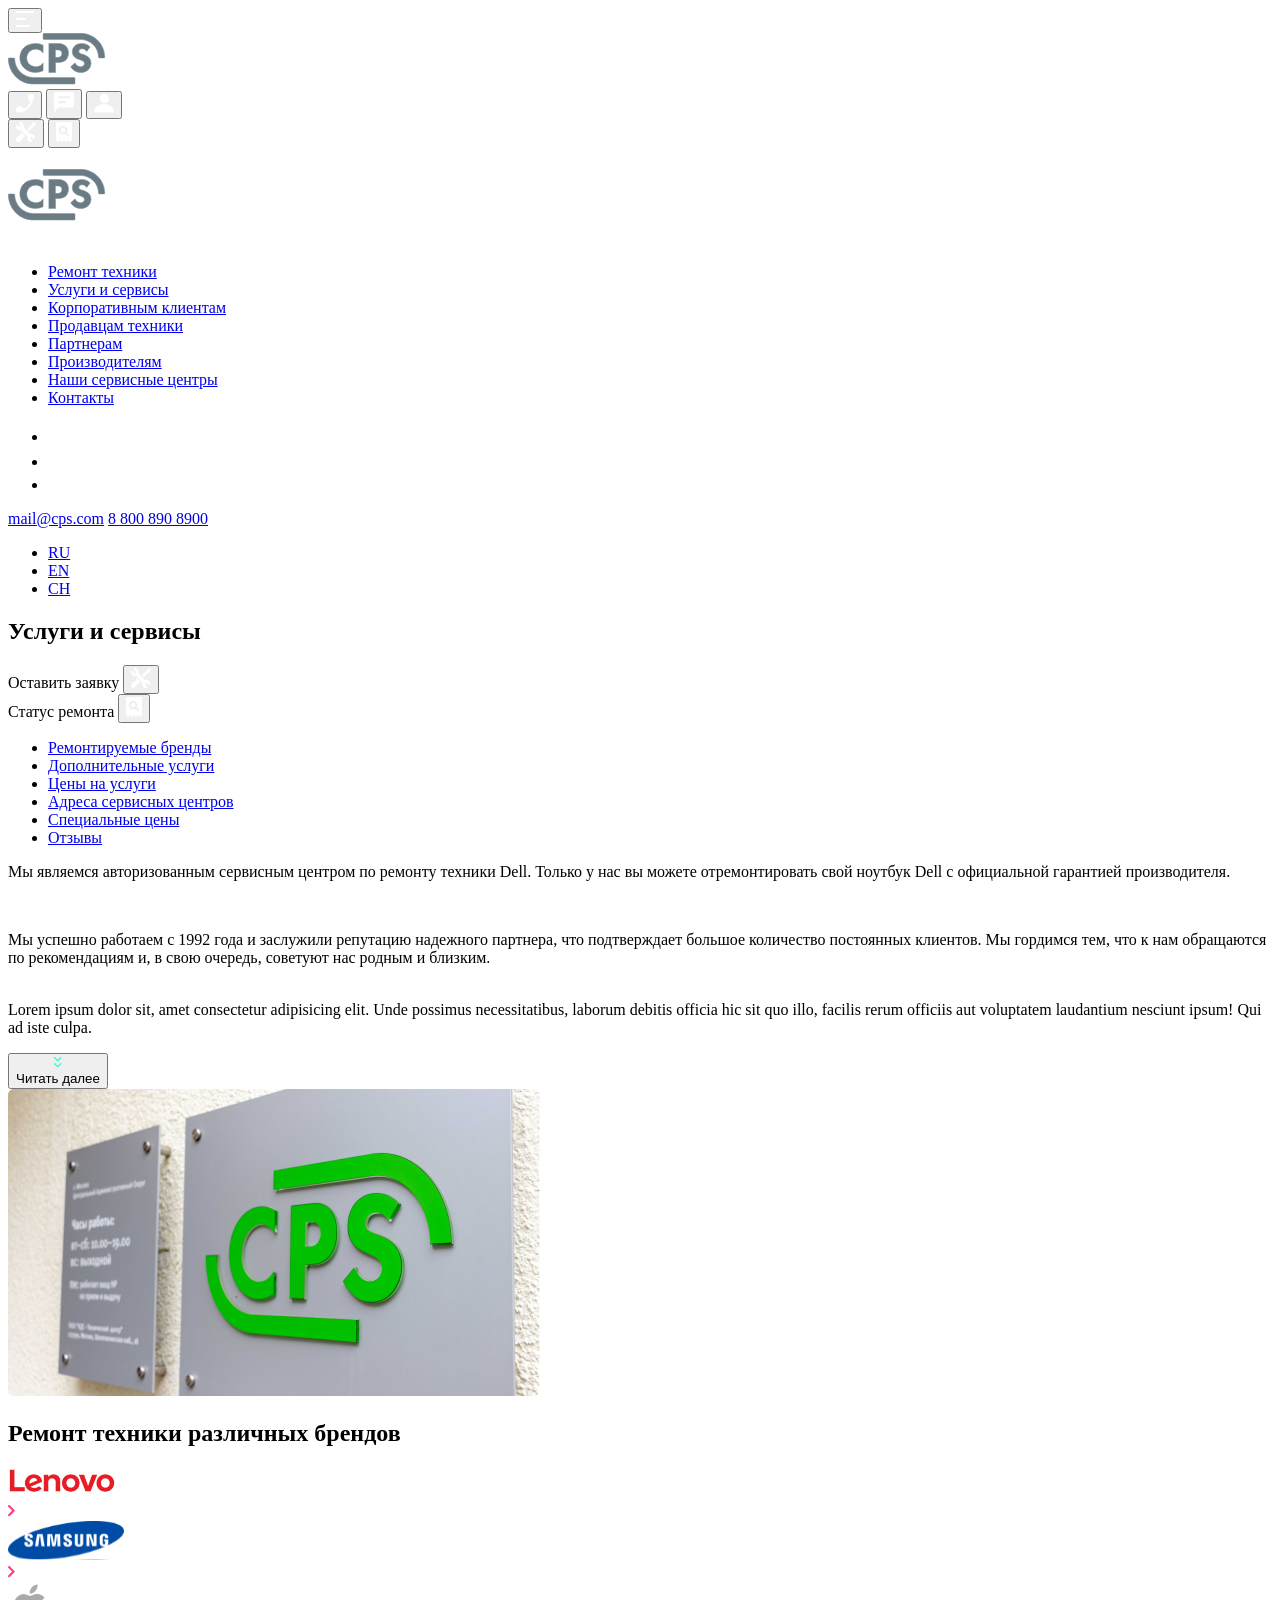
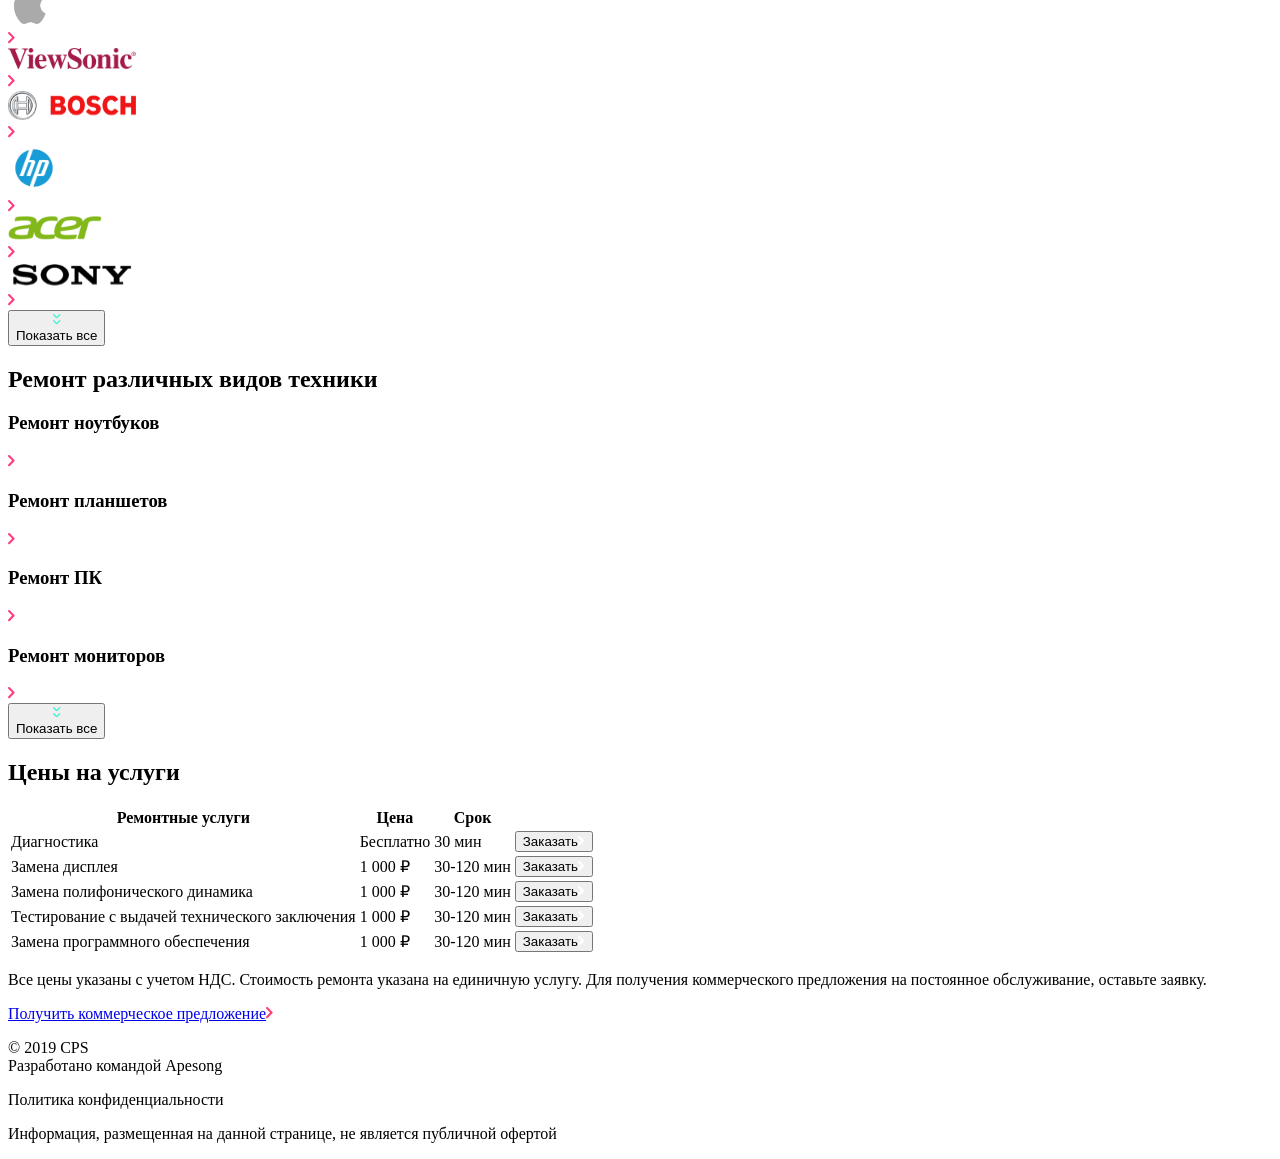
==== src/index.html @ a86368a5 "Add features" ====
<!doctype html>
<html lang="en">
  <head>
    <meta charset="UTF-8" />
    <meta name="viewport" content="width=device-width, initial-scale=1.0" />
    <title>Web-core 9.6</title>
  </head>
  <body>
    <header id="header">
      <div class="header__left-part">
        <button class="header__menu standard-button" id="menuBurgerBtn">
          <img src="img/icons/ic-menu.svg" alt="Menu icon" />
        </button>
        <div
          class="header__left-part__separator tablet-screen-elements separator"
        ></div>
        <div class="header__left-part__logo"
          ><img src="img/logos/logo.svg" alt="Logo icon"
        /></div>
      </div>
      <div class="header__right-part">
        <button class="call-element tablet-screen-elements standard-button"
          ><img src="img/icons/ic-call.svg" alt="Phone icon"
        /></button>
        <button class="chat-element tablet-screen-elements standard-button"
          ><img src="img/icons/ic-chat.svg" alt="Chat icon"
        /></button>
        <button class="profile-element tablet-screen-elements standard-button"
          ><img src="img/icons/ic-profile.svg" alt="Profile icon"
        /></button>
        <div class="separator"></div>
        <button class="repair-element standard-button"
          ><img src="img/icons/ic-repair.svg" alt="Repair icon"
        /></button>
        <button class="status-element standard-button"
          ><img src="img/icons/ic-status.svg" alt="Status icon"
        /></button>
      </div>
    </header>
    <section>
      <aside class="menu" id="menu">
        <div class="menu__backdrop"></div>
        <div class="menu__content">
          <div class="menu__nav-header">
            <div class="menu-container__nav-header__left-part">
              <div class="close-element standard-button" id="menuCloseBtn"
                ><img src="img/icons/ic-close.svg" alt="Close element"
              /></div>
              <div class="logo-element"
                ><img src="img/logos/logo.svg" alt="Logo icon"
              /></div>
            </div>

            <div class="search-element standard-button"
              ><img src="img/icons/ic-search.svg" alt="Search icon"
            /></div>
          </div>
          <nav class="menu-container">
            <div class="menu-container__nav-main">
              <ul class="menu-container__nav-main__list">
                <li><a href="#">Ремонт техники</a></li>
                <li><a href="#">Услуги и сервисы</a></li>
                <li><a href="#">Корпоративным клиентам</a></li>
                <li><a href="#">Продавцам техники</a></li>
                <li><a href="#">Партнерам</a></li>
                <li><a href="#">Производителям</a></li>
                <li><a href="#">Наши сервисные центры</a></li>
                <li><a href="#">Контакты</a></li>
              </ul>
            </div>
            <div class="menu-container__nav-contact">
              <ul class="menu-container__nav-contact__list">
                <li
                  ><a href="#" class="standard-button"
                    ><img src="img/icons/ic-call.svg" alt="Call icon" /></a
                ></li>
                <li
                  ><a href="#" class="standard-button"
                    ><img src="img/icons/ic-chat.svg" alt="Chat icon" /></a
                ></li>
                <li
                  ><a href="#" class="standard-button"
                    ><img
                      src="img/icons/ic-profile.svg"
                      alt="Profile icon" /></a
                ></li>
              </ul>
              <a
                href="mailto:mail@cps.com"
                class="menu-container__nav-contact__email"
                >mail@cps.com</a
              >
              <a
                href="tel:8 800 890 8900"
                class="menu-container__nav-contact__phone-number"
                >8 800 890 8900</a
              >
            </div>
            <div class="menu-container__nav-lang">
              <ul class="menu-container__nav-lang__list">
                <li><a href="#">RU</a></li>
                <li><a href="#">EN</a></li>
                <li><a href="#">CH</a></li>
              </ul>
            </div>
          </nav>
        </div>
      </aside>
      <main>
        <div class="main-title">
          <h1>Услуги и сервисы</h1>
          <div class="main-title__switch-part">
            <div class="main-title__repair-element standard-container">
              Оставить заявку
              <button
                class="main-title__repair-element__repair-button standard-button"
                ><img
                  src="img/icons/ic-repair.svg"
                  alt="Repair icon"
                  class="main-title__repair-element__repair-button__image standard-image"
              /></button>
            </div>
            <div class="main-title__status-element standard-container">
              Статус ремонта
              <button
                class="main-title__status-element__status-button standard-button"
                ><img
                  src="img/icons/ic-status.svg"
                  alt="Status icon"
                  class="main-title__status-element__status-button__image standard-image"
              /></button>
            </div>
          </div>
        </div>
        <nav class="services">
          <ul class="services__list">
            <li><a href="#">Ремонтируемые бренды</a></li>
            <li><a href="#">Дополнительные услуги</a></li>
            <li><a href="#">Цены на услуги</a></li>
            <li><a href="#">Адреса сервисных центров</a></li>
            <li><a href="#">Специальные цены</a></li>
            <li><a href="#">Отзывы</a></li>
          </ul>
        </nav>
        <section class="main-content">
          <div class="main-content__text-content">
            <div class="main-content__text-content__text">
              <p class="main-content__text-content__text__p1"
                >Мы являемся авторизованным сервисным центром по ремонту техники
                Dell. Только у нас вы можете отремонтировать свой ноутбук Dell с
                официальной гарантией производителя.</p
              ><br />
              <p
                class="main-content__text-content__text__p2"
                id="main-content__text__p2"
              >
                Мы успешно работаем с 1992 года и заслужили репутацию надежного
                партнера,<span
                  class="main-content__text-content__text__p2__span"
                  id="main-content__text__p2__span"
                >
                  что подтверждает большое количество постоянных клиентов. Мы
                  гордимся тем, что к нам обращаются по рекомендациям и, в свою
                  очередь, советуют нас родным и близким.</span
                ></p
              >
              <p
                class="main-content__text-content__text__p3"
                id="main-content__text__p3"
              >
                <br />Lorem ipsum dolor sit, amet consectetur adipisicing elit.
                Unde possimus necessitatibus, laborum debitis officia hic sit
                quo illo, facilis rerum officiis aut voluptatem laudantium
                nesciunt ipsum! Qui ad iste culpa.
              </p>
            </div>
            <button
              class="main-content__text-content__text__button button-more"
              id="main-content__button-more"
              ><div class="main-content__text-content__text__button__image"
                ><img src="img/icons/ic-more.svg" alt="Read more icon" /></div
              ><span
                class="main-content__text-content__text__button__text"
                id="main-content__button-more__text"
                >Читать далее</span
              ></button
            >
          </div>
          <div class="main-content__image-content">
            <img src="img/backgrounds/main.png" alt="" />
          </div>
        </section>
        <section class="brands-repair">
          <h2 class="brands-repair__title h2-title"
            >Ремонт техники различных брендов</h2
          >
          <div class="brands-repair__brands">
            <div class="brands-repair__brands__brand">
              <div class="brands-repair__brands__brand__logo">
                <img src="img/brands/brand-lenovo.svg" alt="Lenovo brand" />
              </div>
              <div class="brands-repair__brands__brand__go">
                <img src="img/icons/ic-pink-go.svg" alt="Brand Go" />
              </div>
            </div>
            <div class="brands-repair__brands__brand">
              <div class="brands-repair__brands__brand__logo">
                <img src="img/brands/brand-samsung.svg" alt="Lenovo brand" />
              </div>
              <div class="brands-repair__brands__brand__go">
                <img src="img/icons/ic-pink-go.svg" alt="Brand Go" />
              </div>
            </div>
            <div class="brands-repair__brands__brand">
              <div class="brands-repair__brands__brand__logo">
                <img src="img/brands/brand-apple.svg" alt="Lenovo brand" />
              </div>
              <div class="brands-repair__brands__brand__go">
                <img src="img/icons/ic-pink-go.svg" alt="Brand Go" />
              </div>
            </div>
            <div class="brands-repair__brands__brand">
              <div class="brands-repair__brands__brand__logo">
                <img src="img/brands/brand-view-sonic.svg" alt="Lenovo brand" />
              </div>
              <div class="brands-repair__brands__brand__go">
                <img src="img/icons/ic-pink-go.svg" alt="Brand Go" />
              </div>
            </div>
            <div class="brands-repair__brands__brand">
              <div class="brands-repair__brands__brand__logo">
                <img src="img/brands/brand-bosch.svg" alt="Lenovo brand" />
              </div>
              <div class="brands-repair__brands__brand__go">
                <img src="img/icons/ic-pink-go.svg" alt="Brand Go" />
              </div>
            </div>
            <div class="brands-repair__brands__brand">
              <div class="brands-repair__brands__brand__logo">
                <img src="img/brands/brand-hp.svg" alt="Lenovo brand" />
              </div>
              <div class="brands-repair__brands__brand__go">
                <img src="img/icons/ic-pink-go.svg" alt="Brand Go" />
              </div>
            </div>
            <div class="brands-repair__brands__brand">
              <div class="brands-repair__brands__brand__logo">
                <img src="img/brands/brand-acer.svg" alt="Lenovo brand" />
              </div>
              <div class="brands-repair__brands__brand__go">
                <img src="img/icons/ic-pink-go.svg" alt="Brand Go" />
              </div>
            </div>
            <div class="brands-repair__brands__brand">
              <div class="brands-repair__brands__brand__logo">
                <img src="img/brands/brand-sony.svg" alt="Lenovo brand" />
              </div>
              <div class="swiper-slide brands-repair__brands__brand__go">
                <img src="img/icons/ic-pink-go.svg" alt="Brand Go" />
              </div>
            </div>
            <button
              class="brands-repair__brands__brand__button button-more"
              id="brands__button-more"
              ><div class="brands-repair__brands__brand__button__image"
                ><img src="img/icons/ic-more.svg" alt="Show more" /></div
              ><span class="brands-repair__brands__brand__button__text"
                >Показать все</span
              ></button
            >
          </div>
        </section>
        <section class="equipments-repair">
          <h2 class="equipments-repair__title h2-title"
            >Ремонт различных видов техники</h2
          >
          <div class="equipments-repair__equipments">
            <div class="equipments-repair__equipments__equipment">
              <div class="equipments-repair__equipments__equipment__title">
                <h3 class="equipments-repair__equipments__equipment__title__h3">
                  Ремонт ноутбуков
                </h3>
              </div>
              <div class="equipments-repair__equipments__equipment__bottom">
                <div
                  class="equipments-repair__equipments__equipment__bottom__go"
                >
                  <img src="img/icons/ic-pink-go.svg" alt="Brand Go" />
                </div>
              </div>
            </div>
            <div class="equipments-repair__equipments__equipment">
              <div class="equipments-repair__equipments__equipment__title">
                <h3 class="equipments-repair__equipments__equipment__title__h3">
                  Ремонт планшетов
                </h3>
              </div>
              <div class="equipments-repair__equipments__equipment__bottom">
                <div
                  class="equipments-repair__equipments__equipment__bottom__go"
                >
                  <img src="img/icons/ic-pink-go.svg" alt="Brand Go" />
                </div>
              </div>
            </div>
            <div class="equipments-repair__equipments__equipment">
              <div class="equipments-repair__equipments__equipment__title">
                <h3 class="equipments-repair__equipments__equipment__title__h3">
                  Ремонт ПК
                </h3>
              </div>
              <div class="equipments-repair__equipments__equipment__bottom">
                <div
                  class="equipments-repair__equipments__equipment__bottom__go"
                >
                  <img src="img/icons/ic-pink-go.svg" alt="Brand Go" />
                </div>
              </div>
            </div>
            <div class="equipments-repair__equipments__equipment">
              <div class="equipments-repair__equipments__equipment__title">
                <h3 class="equipments-repair__equipments__equipment__title__h3">
                  Ремонт мониторов
                </h3>
              </div>
              <div class="equipments-repair__equipments__equipment__bottom">
                <div
                  class="equipments-repair__equipments__equipment__bottom__go"
                >
                  <img src="img/icons/ic-pink-go.svg" alt="Brand Go" />
                </div>
              </div>
            </div>
            <button
              class="equipments-repair__equipments__equipment__button button-more"
              id="equipments__button-more"
              ><div class="equipments-repair__equipments__equipment__button__image"><img src="img/icons/ic-more.svg" alt="Show more" /></div><span
                class="equipments-repair__equipments__equipment__button__text"
                >Показать все</span
              ></button
            >
          </div>
        </section>
        <section class="price">
          <h2 class="price__title h2-title">Цены на услуги</h2>
          <div class="price__table-container">
            <table class="price__table-container__table">
              <thead class="price__table-container__table__header">
                <tr>
                  <th>Ремонтные услуги</th>
                  <th>Цена</th>
                  <th>Срок</th>
                  <th></th>
                </tr>
              </thead>
              <tbody class="price__table-container__table__body">
                <tr>
                  <td>Диагностика</td>
                  <td>Бесплатно</td>
                  <td>30 мин</td>
                  <td class="price__table-container__table__body__button-order"
                    ><button
                      class="price__table-container__table__body__tr__td__button"
                      >Заказать<img
                        src="img/icons/ic-white-go.svg"
                        alt="Order icon" /></button
                  ></td>
                </tr>
                <tr>
                  <td>Замена дисплея</td>
                  <td>1 000 ₽</td>
                  <td>30-120 мин</td>
                  <td class="price__table-container__table__body__button-order"
                    ><button
                      class="price__table-container__table__body__tr__td__button"
                      >Заказать<img
                        src="img/icons/ic-white-go.svg"
                        alt="Order icon" /></button
                  ></td>
                </tr>
                <tr>
                  <td>Замена полифонического динамика</td>
                  <td>1 000 ₽</td>
                  <td>30-120 мин</td>
                  <td class="price__table-container__table__body__button-order"
                    ><button
                      class="price__table-container__table__body__tr__td__button"
                      >Заказать<img
                        src="img/icons/ic-white-go.svg"
                        alt="Order icon" /></button
                  ></td>
                </tr>
                <tr>
                  <td>Тестирование с выдачей технического заключения</td>
                  <td>1 000 ₽</td>
                  <td>30-120 мин</td>
                  <td class="price__table-container__table__body__button-order"
                    ><button
                      class="price__table-container__table__body__tr__td__button"
                      >Заказать<img
                        src="img/icons/ic-white-go.svg"
                        alt="Order icon" /></button
                  ></td>
                </tr>
                <tr>
                  <td>Замена программного обеспечения</td>
                  <td>1 000 ₽</td>
                  <td>30-120 мин</td>
                  <td class="price__table-container__table__body__button-order"
                    ><button
                      class="price__table-container__table__body__tr__td__button"
                      >Заказать<img
                        src="img/icons/ic-white-go.svg"
                        alt="Order icon" /></button
                  ></td>
                </tr>
              </tbody>
            </table>
          </div>
          <div class="price__info">
            <p class="price__info__vat"
              >Все цены указаны с учетом НДС. Стоимость ремонта указана на
              единичную услугу. Для получения коммерческого предложения на
              постоянное обслуживание, оставьте заявку.</p
            >
            <a href="#" class="price__info__get-commercial-offer"
              >Получить коммерческое предложение<img
                src="img/icons/ic-pink-go.svg"
                alt="Get commercial offer icon"
            /></a>
          </div>
        </section>
        <footer class="footer">
          <p class="footer__copyright-info footer-text"
            >© 2019 CPS<br />Разработано командой Apesong
          </p>
          <p class="footer__privacy-policy-info footer-text"
            >Политика конфиденциальности</p
          >
          <p class="footer__warning-info footer-text"
            >Информация, размещенная на данной странице, не является публичной
            офертой</p
          >
        </footer>
      </main>
    </section>
  </body>
</html>
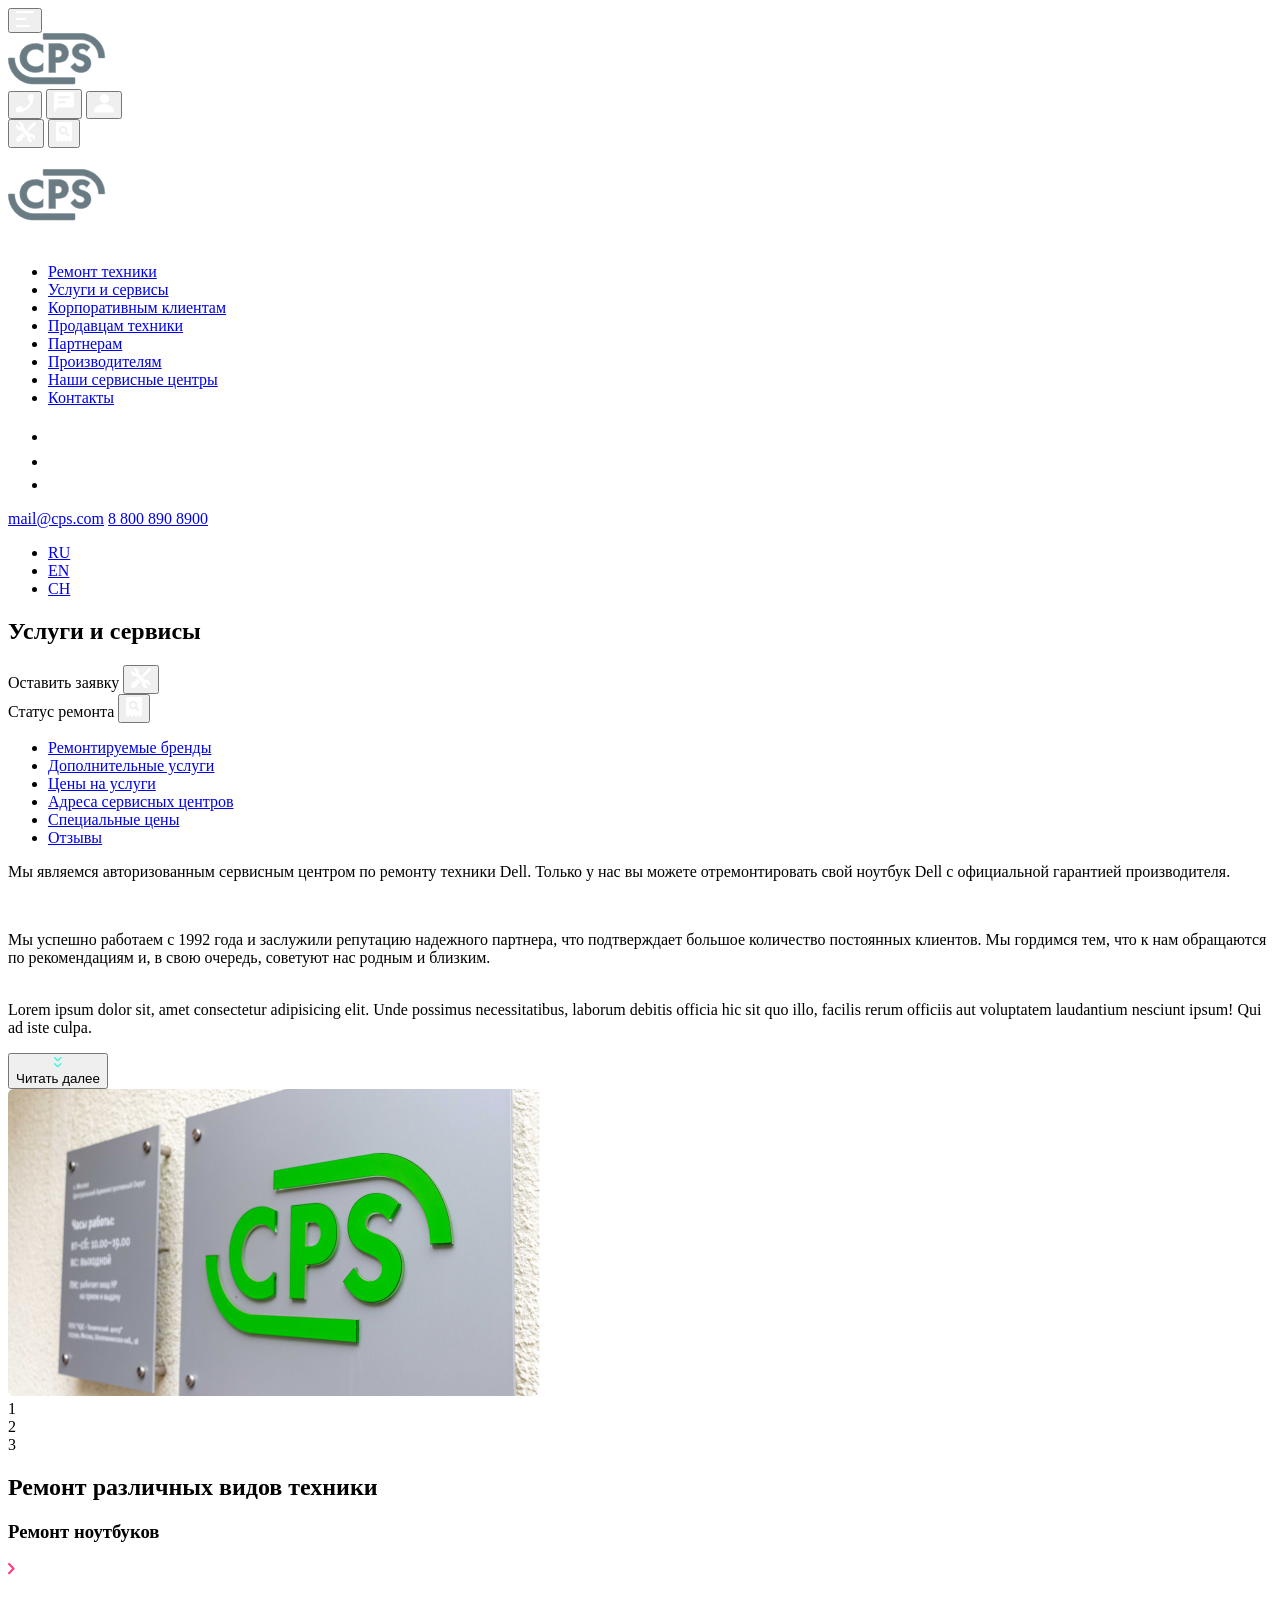
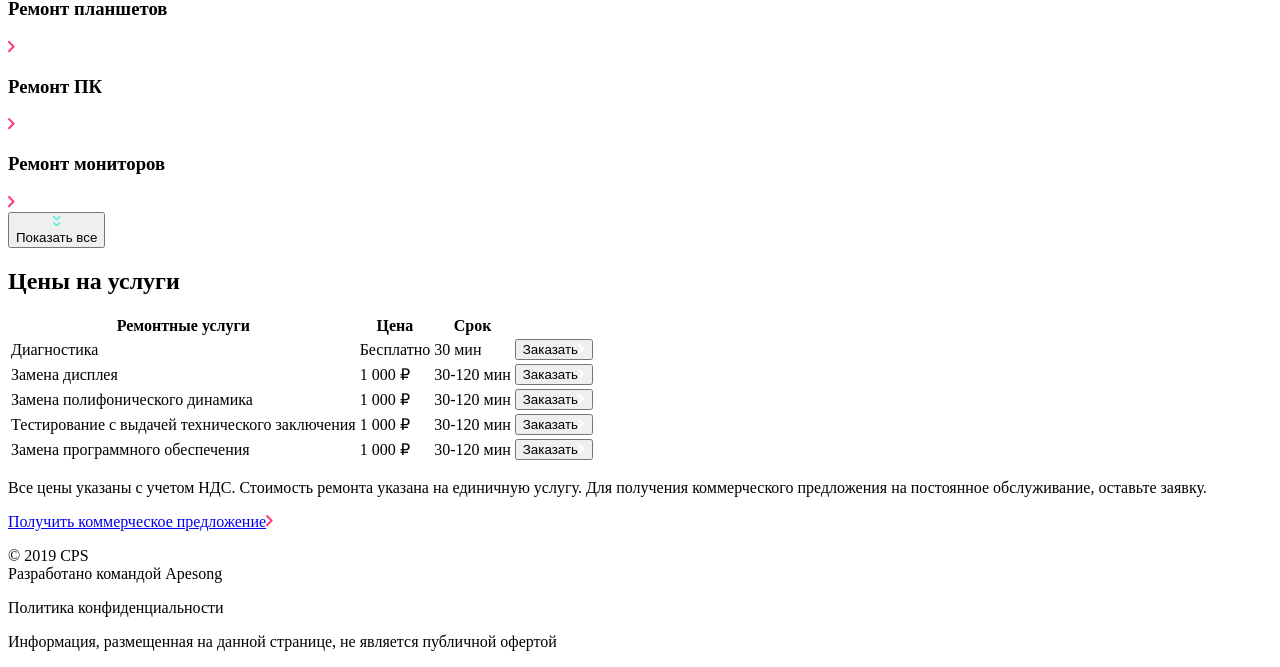
==== commit 9b195916: "Add swiper" ====
--- a/src/index.html
+++ b/src/index.html
@@ -190,86 +190,103 @@
             <img src="img/backgrounds/main.png" alt="" />
           </div>
         </section>
-        <section class="brands-repair">
+        <!-- <section class="brands-repair">
           <h2 class="brands-repair__title h2-title"
             >Ремонт техники различных брендов</h2
           >
-          <div class="brands-repair__brands">
-            <div class="brands-repair__brands__brand">
-              <div class="brands-repair__brands__brand__logo">
-                <img src="img/brands/brand-lenovo.svg" alt="Lenovo brand" />
-              </div>
-              <div class="brands-repair__brands__brand__go">
-                <img src="img/icons/ic-pink-go.svg" alt="Brand Go" />
-              </div>
-            </div>
-            <div class="brands-repair__brands__brand">
-              <div class="brands-repair__brands__brand__logo">
-                <img src="img/brands/brand-samsung.svg" alt="Lenovo brand" />
-              </div>
-              <div class="brands-repair__brands__brand__go">
-                <img src="img/icons/ic-pink-go.svg" alt="Brand Go" />
-              </div>
-            </div>
-            <div class="brands-repair__brands__brand">
-              <div class="brands-repair__brands__brand__logo">
-                <img src="img/brands/brand-apple.svg" alt="Lenovo brand" />
-              </div>
-              <div class="brands-repair__brands__brand__go">
-                <img src="img/icons/ic-pink-go.svg" alt="Brand Go" />
-              </div>
-            </div>
-            <div class="brands-repair__brands__brand">
-              <div class="brands-repair__brands__brand__logo">
-                <img src="img/brands/brand-view-sonic.svg" alt="Lenovo brand" />
-              </div>
-              <div class="brands-repair__brands__brand__go">
-                <img src="img/icons/ic-pink-go.svg" alt="Brand Go" />
-              </div>
-            </div>
-            <div class="brands-repair__brands__brand">
-              <div class="brands-repair__brands__brand__logo">
-                <img src="img/brands/brand-bosch.svg" alt="Lenovo brand" />
-              </div>
-              <div class="brands-repair__brands__brand__go">
-                <img src="img/icons/ic-pink-go.svg" alt="Brand Go" />
-              </div>
-            </div>
-            <div class="brands-repair__brands__brand">
-              <div class="brands-repair__brands__brand__logo">
-                <img src="img/brands/brand-hp.svg" alt="Lenovo brand" />
-              </div>
-              <div class="brands-repair__brands__brand__go">
-                <img src="img/icons/ic-pink-go.svg" alt="Brand Go" />
-              </div>
-            </div>
-            <div class="brands-repair__brands__brand">
-              <div class="brands-repair__brands__brand__logo">
-                <img src="img/brands/brand-acer.svg" alt="Lenovo brand" />
-              </div>
-              <div class="brands-repair__brands__brand__go">
-                <img src="img/icons/ic-pink-go.svg" alt="Brand Go" />
-              </div>
-            </div>
-            <div class="brands-repair__brands__brand">
-              <div class="brands-repair__brands__brand__logo">
-                <img src="img/brands/brand-sony.svg" alt="Lenovo brand" />
-              </div>
-              <div class="swiper-slide brands-repair__brands__brand__go">
-                <img src="img/icons/ic-pink-go.svg" alt="Brand Go" />
-              </div>
-            </div>
-            <button
-              class="brands-repair__brands__brand__button button-more"
-              id="brands__button-more"
-              ><div class="brands-repair__brands__brand__button__image"
-                ><img src="img/icons/ic-more.svg" alt="Show more" /></div
-              ><span class="brands-repair__brands__brand__button__text"
-                >Показать все</span
-              ></button
-            >
-          </div>
-        </section>
+          <div class="swiper">
+            <div class="swiper-wrapper brands-repair__brands">
+              <div class="swiper-slide brands-repair__brands__brand">
+                <div class="brands-repair__brands__brand__logo">
+                  <img src="img/brands/brand-lenovo.svg" alt="Lenovo brand" />
+                </div>
+                <div class="brands-repair__brands__brand__go">
+                  <img src="img/icons/ic-pink-go.svg" alt="Brand Go" />
+                </div>
+              </div>
+              <div class="swiper-slide brands-repair__brands__brand">
+                <div class="brands-repair__brands__brand__logo">
+                  <img src="img/brands/brand-samsung.svg" alt="Lenovo brand" />
+                </div>
+                <div class="brands-repair__brands__brand__go">
+                  <img src="img/icons/ic-pink-go.svg" alt="Brand Go" />
+                </div>
+              </div>
+              <div class="swiper-slide brands-repair__brands__brand">
+                <div class="brands-repair__brands__brand__logo">
+                  <img src="img/brands/brand-apple.svg" alt="Lenovo brand" />
+                </div>
+                <div class="brands-repair__brands__brand__go">
+                  <img src="img/icons/ic-pink-go.svg" alt="Brand Go" />
+                </div>
+              </div>
+              <div class="swiper-slide brands-repair__brands__brand">
+                <div class="brands-repair__brands__brand__logo">
+                  <img
+                    src="img/brands/brand-view-sonic.svg"
+                    alt="Lenovo brand"
+                  />
+                </div>
+                <div class="brands-repair__brands__brand__go">
+                  <img src="img/icons/ic-pink-go.svg" alt="Brand Go" />
+                </div>
+              </div>
+              <div class="swiper-slide brands-repair__brands__brand">
+                <div class="brands-repair__brands__brand__logo">
+                  <img src="img/brands/brand-bosch.svg" alt="Lenovo brand" />
+                </div>
+                <div class="brands-repair__brands__brand__go">
+                  <img src="img/icons/ic-pink-go.svg" alt="Brand Go" />
+                </div>
+              </div>
+              <div class="swiper-slide brands-repair__brands__brand">
+                <div class="brands-repair__brands__brand__logo">
+                  <img src="img/brands/brand-hp.svg" alt="Lenovo brand" />
+                </div>
+                <div class="brands-repair__brands__brand__go">
+                  <img src="img/icons/ic-pink-go.svg" alt="Brand Go" />
+                </div>
+              </div>
+              <div class="swiper-slide brands-repair__brands__brand">
+                <div class="brands-repair__brands__brand__logo">
+                  <img src="img/brands/brand-acer.svg" alt="Lenovo brand" />
+                </div>
+                <div class="brands-repair__brands__brand__go">
+                  <img src="img/icons/ic-pink-go.svg" alt="Brand Go" />
+                </div>
+              </div>
+              <div class="swiper-slide brands-repair__brands__brand">
+                <div class="brands-repair__brands__brand__logo">
+                  <img src="img/brands/brand-sony.svg" alt="Lenovo brand" />
+                </div>
+                <div class="swiper-slide brands-repair__brands__brand__go">
+                  <img src="img/icons/ic-pink-go.svg" alt="Brand Go" />
+                </div>
+              </div>
+              <button
+                class="brands-repair__brands__brand__button button-more"
+                id="brands__button-more"
+                ><div class="brands-repair__brands__brand__button__image"
+                  ><img src="img/icons/ic-more.svg" alt="Show more" /></div
+                ><span class="brands-repair__brands__brand__button__text"
+                  >Показать все</span
+                ></button
+              >
+            </div>
+          </div>
+        </section> -->
+        <div class="swiper mySwiper">
+          <div class="swiper-wrapper">
+            <div class="swiper-slide">1</div>
+            <div class="swiper-slide">2</div>
+            <div class="swiper-slide">3</div>
+          </div>
+
+          <div class="swiper-pagination"></div>
+
+          <div class="swiper-button-prev"></div>
+          <div class="swiper-button-next"></div>
+        </div>
         <section class="equipments-repair">
           <h2 class="equipments-repair__title h2-title"
             >Ремонт различных видов техники</h2
@@ -334,7 +351,10 @@
             <button
               class="equipments-repair__equipments__equipment__button button-more"
               id="equipments__button-more"
-              ><div class="equipments-repair__equipments__equipment__button__image"><img src="img/icons/ic-more.svg" alt="Show more" /></div><span
+              ><div
+                class="equipments-repair__equipments__equipment__button__image"
+                ><img src="img/icons/ic-more.svg" alt="Show more" /></div
+              ><span
                 class="equipments-repair__equipments__equipment__button__text"
                 >Показать все</span
               ></button
@@ -444,5 +464,22 @@
         </footer>
       </main>
     </section>
+    <script>
+      const swiper = new Swiper('.swiper', {
+        modules: [Navigation, Pagination],
+
+        navigation: {
+          nextEl: '.swiper-button-next',
+          prevEl: '.swiper-button-prev'
+        },
+
+        pagination: {
+          el: '.swiper-pagination',
+          clickable: true
+        },
+
+        loop: true
+      })
+    </script>
   </body>
 </html>
